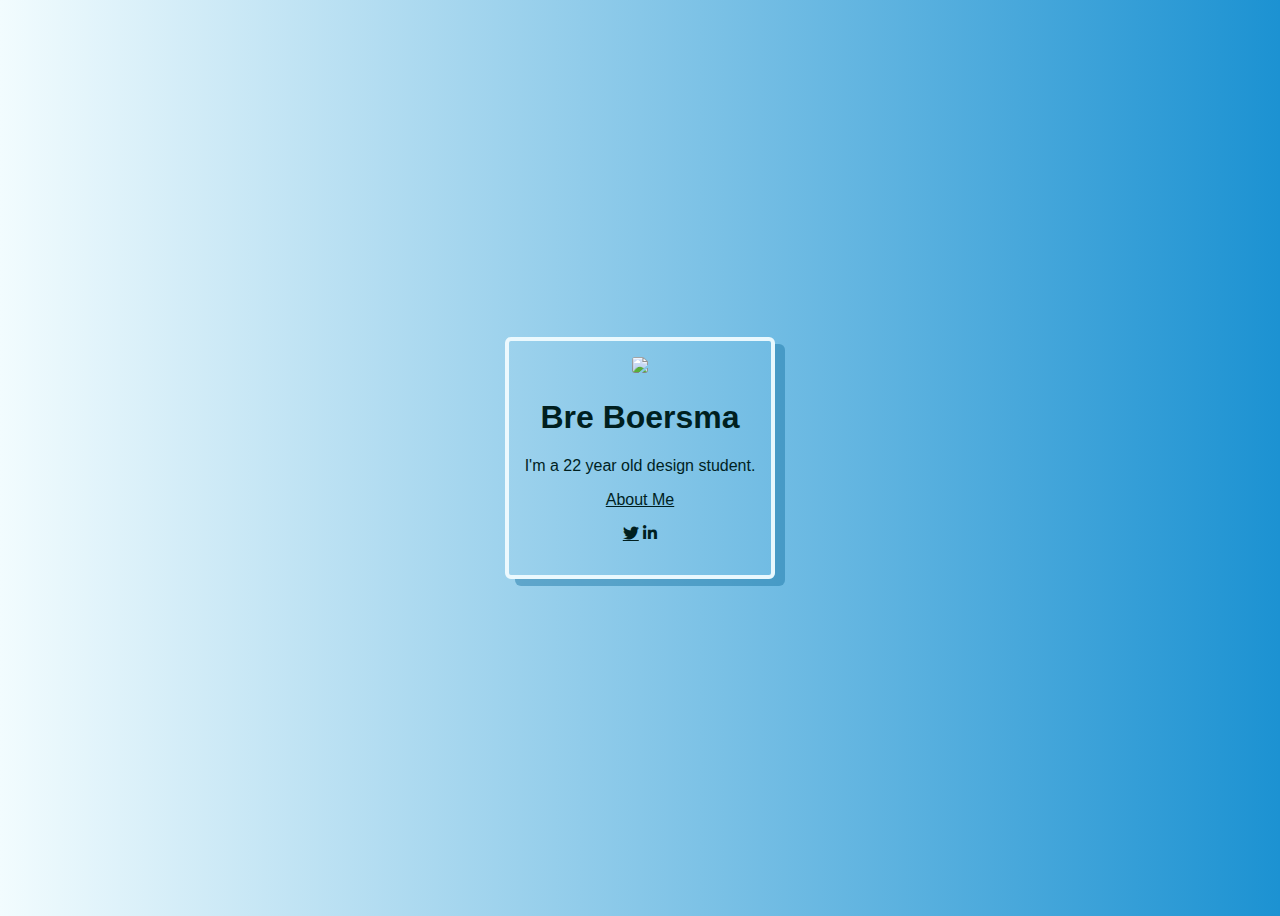
==== index.html @ c754cdfa "Initial Commit" ====
<!DOCTYPE html>
<html>

<head>
	<meta charset="utf-8">
	<meta name="viewport" content="width=device-width">
	<!-- ^ the viewport meta tag is to make your webpage responsive according to screen size -->
	<title>Bre Boersma</title>
	<!-- ^ your webpage's title -->
	<link href="style.css" rel="stylesheet" type="text/css" />
	<!-- ^ where we link our CSS file to our webpage -->
  <link rel="stylesheet" href="https://cdnjs.cloudflare.com/ajax/libs/font-awesome/5.15.1/css/all.min.css">
</head>

<body>

<div class="card">
<img src="https://villagerdb.com/images/villagers/full/sherb.ee7e96f.png" />
<h1> Bre Boersma </h1>
<p>I'm a 22 year old design student.</p>
<a href="/about.html" >About Me </a>

<div class="socials">
  <a target="_blank" 
<a href= "https://twitter.com/maybe_breh"<i class="fab fa-twitter fa-"></i> </a>
<a ref= "https://www.linkedin.com/in/bre-boersma/"<i class="fab fa-linkedin-in"></i> </a>
</div>

	<script src="script.js">

	</script>
	<!-- ^ where we link our JS file to our webpage (we don't need to worry about this for now!) -->
</body>

</html>
---- style.css ----
body {
font-family:'Lucida Sans', 'Lucida Sans Regular', 'Lucida Grande', 'Lucida Sans Unicode', Geneva, Verdana, sans-serif;
text-align:center;
display: flex;
justify-content: center;
align-items: center;
height: 100vh;
color: rgb(0, 31, 31);
background: background: #1c92d2;  /* fallback for old browsers */
background: -webkit-linear-gradient(to right, #f2fcfe, #1c92d2);  /* Chrome 10-25, Safari 5.1-6 */
background: linear-gradient(to right, #f2fcfe, #1c92d2); /* W3C, IE 10+/ Edge, Firefox 16+, Chrome 26+, Opera 12+, Safari 7+ */

}

.card {
  padding: 16px;
  border: 4px solid rgba(241, 252, 255, 0.932);
  box-shadow: 10px 7px #1973a375;
  border-radius: 6px;
}

.dark >a {
background: black;
color: white; 

}
.dark > .card > a {
  color: azure;
}
.socials {
  padding: 16px
}
Img{
  height: 150px;
  border-radius: 20%
}

a{
  color:  rgb(0, 31, 31);

}

.form {
  font-family: -apple-system, BlinkMacSystemFont, 'Segoe UI', Roboto, Oxygen, Ubuntu, Cantarell, 'Open Sans', 'Helvetica Neue', sans-serif;
  font-size: 18px;
  border: 2px solid blue;
  border-radius: 5px;
  margin: 15px 0px;
}
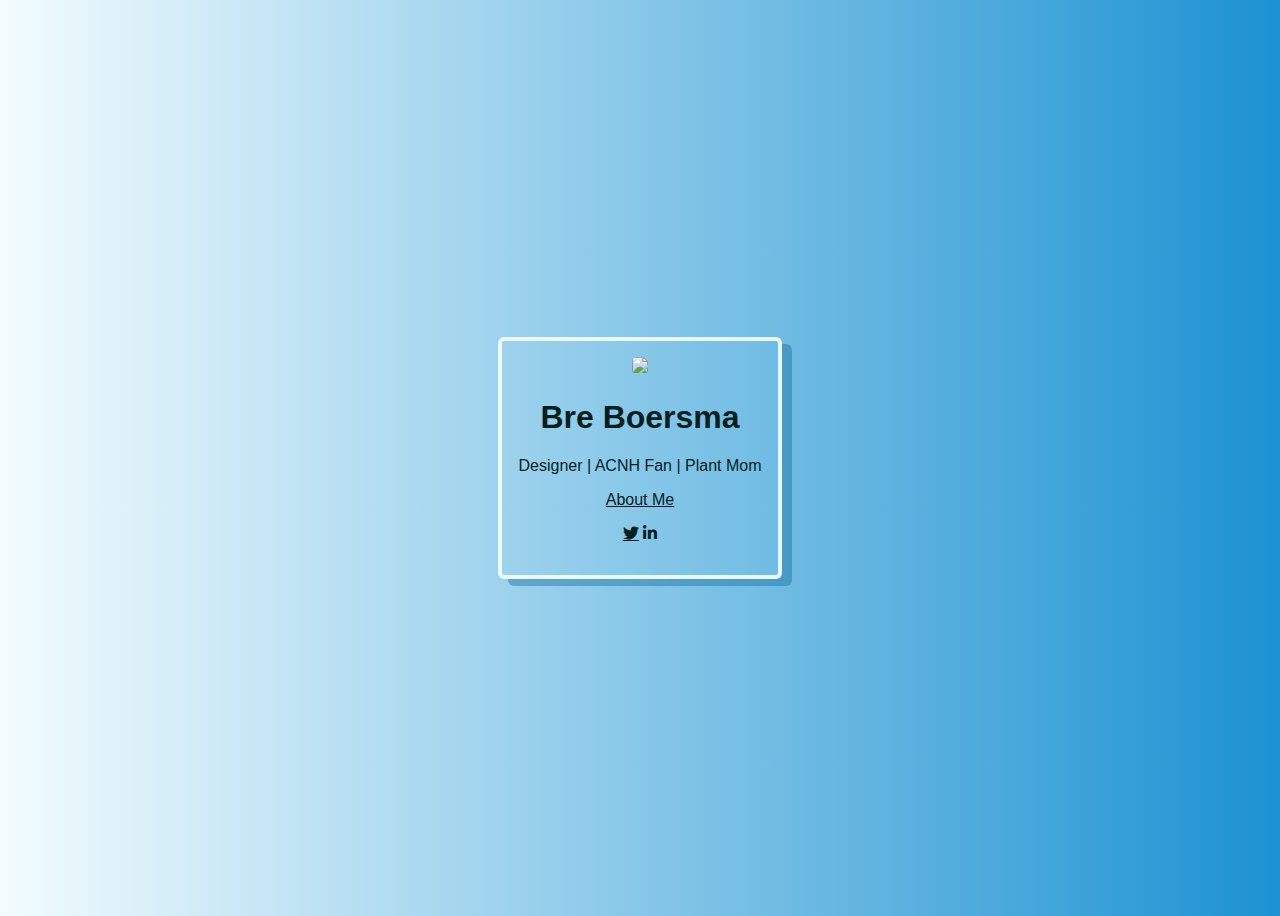
==== commit ab76cadd: "update 1" ====
--- a/index.html
+++ b/index.html
@@ -17,7 +17,7 @@
 <div class="card">
 <img src="https://villagerdb.com/images/villagers/full/sherb.ee7e96f.png" />
 <h1> Bre Boersma </h1>
-<p>I'm a 22 year old design student.</p>
+<p>Designer | ACNH Fan | Plant Mom</p>
 <a href="/about.html" >About Me </a>
 
 <div class="socials">
--- a/style.css
+++ b/style.css
@@ -6,7 +6,7 @@
 align-items: center;
 height: 100vh;
 color: rgb(0, 31, 31);
-background: background: #1c92d2;  /* fallback for old browsers */
+background: #1c92d2;  /* fallback for old browsers */
 background: -webkit-linear-gradient(to right, #f2fcfe, #1c92d2);  /* Chrome 10-25, Safari 5.1-6 */
 background: linear-gradient(to right, #f2fcfe, #1c92d2); /* W3C, IE 10+/ Edge, Firefox 16+, Chrome 26+, Opera 12+, Safari 7+ */
 
@@ -19,11 +19,11 @@
   border-radius: 6px;
 }
 
-.dark >a {
-background: black;
-color: white; 
+.dark {
+  background: black;
+  color: azure; 
+}
 
-}
 .dark > .card > a {
   color: azure;
 }
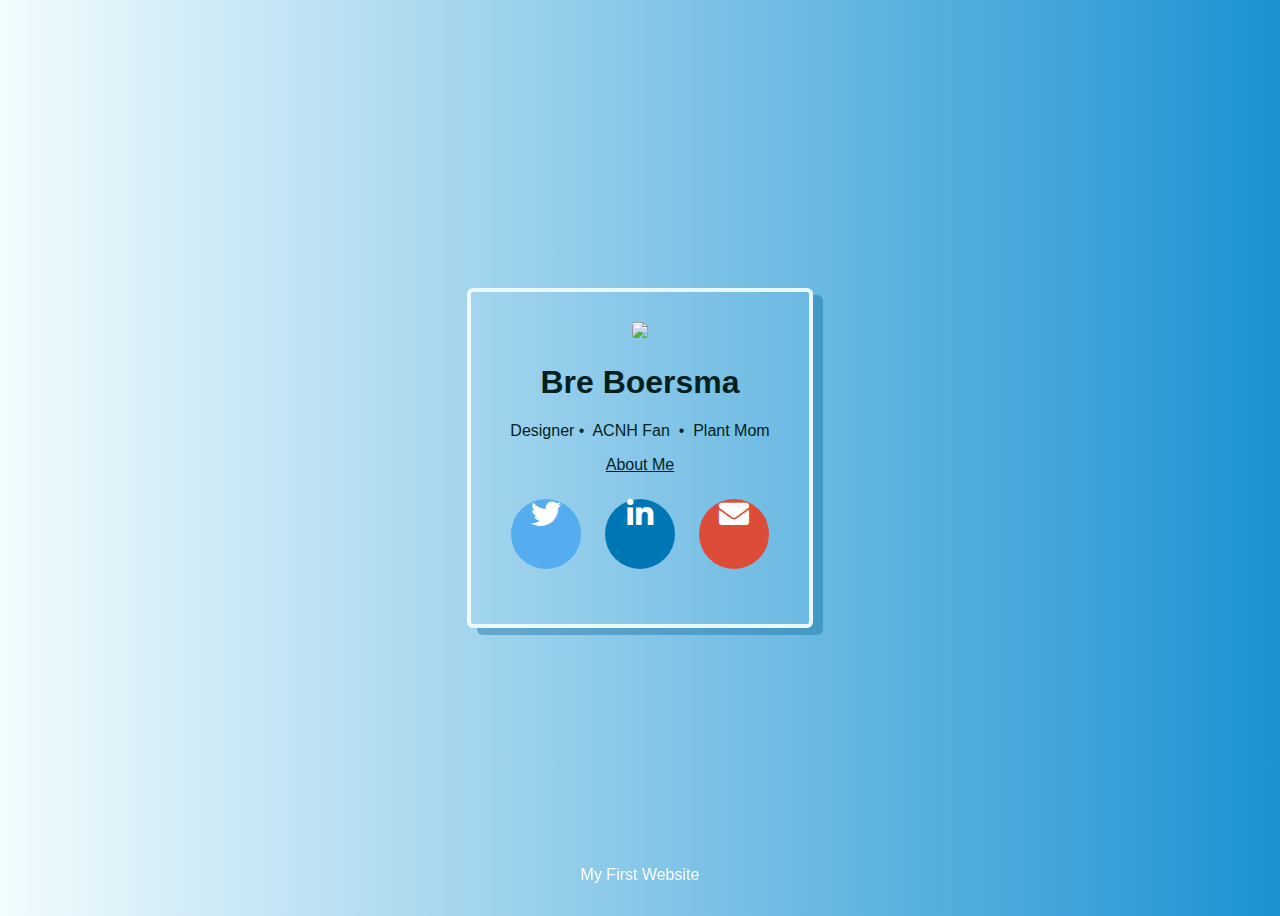
==== commit 348990ae: "third commit - circle icons" ====
--- a/index.html
+++ b/index.html
@@ -17,13 +17,17 @@
 <div class="card">
 <img src="https://villagerdb.com/images/villagers/full/sherb.ee7e96f.png" />
 <h1> Bre Boersma </h1>
-<p>Designer | ACNH Fan | Plant Mom</p>
+<p>Designer&nbsp;&bull;&nbsp; ACNH Fan &nbsp;&bull;&nbsp; Plant Mom</p>
 <a href="/about.html" >About Me </a>
 
 <div class="socials">
-  <a target="_blank" 
-<a href= "https://twitter.com/maybe_breh"<i class="fab fa-twitter fa-"></i> </a>
-<a ref= "https://www.linkedin.com/in/bre-boersma/"<i class="fab fa-linkedin-in"></i> </a>
+	<ul>
+		<li><a href= "https://twitter.com/maybe_breh"<i class="fab fa-twitter fa-"></i></a></li>
+		<li><a href= "https://www.linkedin.com/in/bre-boersma/"<i class="fab fa-linkedin-in"></i></a></li>
+		<li><a href="mailto:bboersma@umich.edu" <i class="fas fa-envelope"></i></a></li>
+
+	</ul> 
+</div>
 </div>
 
 	<script src="script.js">
@@ -32,4 +36,20 @@
 	<!-- ^ where we link our JS file to our webpage (we don't need to worry about this for now!) -->
 </body>
 
+<style>
+	.footer {
+	  position: fixed;
+	  left: 0;
+	  bottom: 0;
+	  width: 100%;
+	  background-color: transparent;
+	  color: white;
+	  text-align: center;
+	}
+	</style>
+	
+	<div class="footer">
+	  <p>My First Website</p>
+	</div>
+
 </html>--- a/style.css
+++ b/style.css
@@ -9,27 +9,72 @@
 background: #1c92d2;  /* fallback for old browsers */
 background: -webkit-linear-gradient(to right, #f2fcfe, #1c92d2);  /* Chrome 10-25, Safari 5.1-6 */
 background: linear-gradient(to right, #f2fcfe, #1c92d2); /* W3C, IE 10+/ Edge, Firefox 16+, Chrome 26+, Opera 12+, Safari 7+ */
-
 }
 
 .card {
-  padding: 16px;
+  padding: 30px;
   border: 4px solid rgba(241, 252, 255, 0.932);
   box-shadow: 10px 7px #1973a375;
   border-radius: 6px;
 }
 
 .dark {
-  background: black;
-  color: azure; 
+background: #0F2027;  /* fallback for old browsers */
+background: -webkit-linear-gradient(to right, #2C5364, #203A43, #0F2027);  /* Chrome 10-25, Safari 5.1-6 */
+background: linear-gradient(to right, #2C5364, #203A43, #0F2027); /* W3C, IE 10+/ Edge, Firefox 16+, Chrome 26+, Opera 12+, Safari 7+ */
+color: azure; 
 }
 
 .dark > .card > a {
   color: azure;
 }
 .socials {
-  padding: 16px
+  width: 100%;
+  height: auto;
+  margin: auto;
+  margin-top: 20px;
+  margin-bottom: 20px;
 }
+.socials ul{
+  margin: 0px;
+  padding: 0px;
+  text-align: center;
+}
+.socials ul li{
+  display: inline-block;
+  width: 70px;
+  height: 70px;
+  text-align: center;
+  background: #1973a375;
+  border-radius: 70%;
+  margin: 5px 10px;
+}
+.socials ul li a{
+  text-decoration: none;
+  display: flex;
+  justify-content: center;
+  align-content: center;
+  color: #fff;
+  text-align: center; 
+  color: #fff;
+  font-size: 30px;
+}
+.socials ul li a i{
+  line-height: 100px;
+}
+.socials ul li:nth-child(1){
+  background:#55acee ;
+}
+.socials ul li:nth-child(2){
+  background: #0077B5 ;
+}
+.socials ul li:nth-child(3){
+  background: #dd4b39 ;
+}
+.socials ul li:hover{
+  background: #1973a375;
+}
+
 Img{
   height: 150px;
   border-radius: 20%
